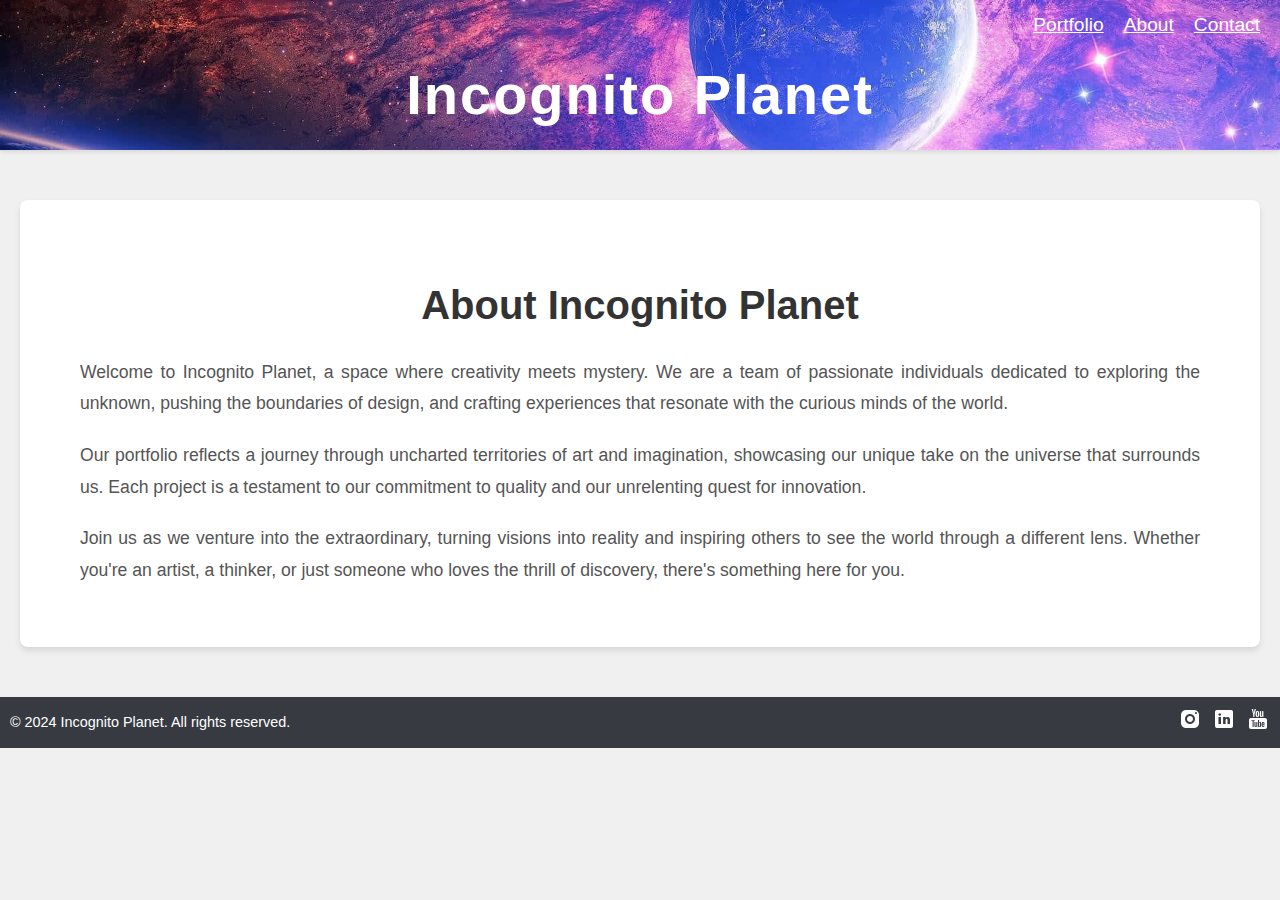
==== about.html @ f09022c7 "Create about.html" ====
<!DOCTYPE html>
<html lang="en">
<head>
    <meta charset="UTF-8">
    <meta name="viewport" content="width=device-width, initial-scale=1.0">
    <title>About - Incognito Planet</title>
    <link rel="icon" href="alien_black.png" type="image/png">
    <style>
        /* Global Styles */
        html, body {
            height: 100%;
            margin: 0;
            padding: 0;
            font-family: 'Helvetica Neue', Arial, sans-serif;
            background-color: #f0f0f0;
            color: #333;
            line-height: 1.6;
            text-align: center;
            overflow-x: hidden; /* Prevent horizontal scroll */
        }

        /* Header Section (Navbar + Title) */
        .header {
            position: relative;
            text-align: center;
            padding: 0 20px;
            background: url('planet.jpg') no-repeat center center;
            background-size: cover;
            color: #ffffff;
            box-shadow: 0 2px 4px rgba(0, 0, 0, 0.1);
        }

        .header h1 {
            font-size: 3.5em;
            margin: 0;
            padding: 50px 0 10px;
            letter-spacing: 2px;
        }

        .navbar {
            position: absolute;
            top: 10px;
            right: 20px;
            display: flex;
            gap: 20px;
            background: transparent;
        }

        .navbar a {
            font-size: 1.2em;
            color: #ffffff;
            text-decoration: underline;
            border-bottom: 2px solid transparent;
            padding-bottom: 3px;
            transition: border-color 0.3s ease, padding-bottom 0.3s ease;
        }

        .navbar a:hover {
            color: #ddd;
            border-bottom: 2px solid #ddd;
            padding-bottom: 1px;
        }

        /* About Section */
        .about-container {
            max-width: 1200px;
            margin: 50px auto;
            padding: 0 20px;
            background-color: #ffffff;
            box-shadow: 0 4px 6px rgba(0, 0, 0, 0.1);
            border-radius: 8px;
            text-align: left;
        }

        .about-content {
            padding: 40px;
            box-sizing: border-box;
        }

        .about-content h2 {
            font-size: 2.5em;
            margin-bottom: 20px;
            color: #333;
            text-align: center;
        }

        .about-content p {
            font-size: 1.1em;
            line-height: 1.8;
            margin-bottom: 20px;
            color: #555;
            text-align: justify;
        }

        /* Footer */
        .footer {
            display: flex;
            justify-content: space-between;
            align-items: center;
            background-color: #373b41;
            color: #ffffff;
            padding: 10px;
            font-size: 0.9em;
            position: relative;
            bottom: 0;
            width: 100%;
            box-sizing: border-box;
        }

        .footer p {
            margin: 0;
        }

        .footer-icons {
            display: flex;
            gap: 10px;
            margin-left: auto;
        }

        .footer-icons a {
            display: inline-block;
        }

        .footer-icons img {
            width: 24px;
            height: 24px;
            transition: transform 0.3s ease, box-shadow 0.3s ease, filter 0.3s ease;
        }

        .footer-icons a:hover img {
            transform: scale(1.2);
            box-shadow: 0 4px 8px rgba(0, 0, 0, 0.2);
            filter: brightness(1.2);
        }

        /* Responsive Layout */
        @media (max-width: 600px) {
            .header h1 {
                font-size: 2.5em;
                padding: 30px 0 10px;
            }

            .navbar {
                position: static;
                flex-direction: row;
                justify-content: center;
                padding: 10px 0;
            }

            .navbar a {
                font-size: 1em;
            }

            .about-content {
                padding: 20px;
            }
        }
    </style>
</head>
<body>
    <div class="header">
        <h1>Incognito Planet</h1>
        <div class="navbar">
            <a href="index.html#portfolio">Portfolio</a>
            <a href="about.html">About</a>
            <a href="index.html#contact">Contact</a>
        </div>
    </div>

    <div class="about-container">
        <div class="about-content">
            <h2>About Incognito Planet</h2>
            <p>
                Welcome to Incognito Planet, a space where creativity meets mystery. We are a team of passionate individuals dedicated to exploring the unknown, pushing the boundaries of design, and crafting experiences that resonate with the curious minds of the world.
            </p>
            <p>
                Our portfolio reflects a journey through uncharted territories of art and imagination, showcasing our unique take on the universe that surrounds us. Each project is a testament to our commitment to quality and our unrelenting quest for innovation.
            </p>
            <p>
                Join us as we venture into the extraordinary, turning visions into reality and inspiring others to see the world through a different lens. Whether you're an artist, a thinker, or just someone who loves the thrill of discovery, there's something here for you.
            </p>
        </div>
    </div>

    <div class="footer">
        <p>&copy; 2024 Incognito Planet. All rights reserved.</p>
        <div class="footer-icons">
            <a href="https://www.instagram.com/kyle_tuck99/" target="_blank"><img src="instagram.png" alt="Instagram" class="footer-icon"></a>
            <a href="https://www.linkedin.com/in/kyle-tuck-667416205" target="_blank"><img src="linkedin.png" alt="LinkedIn" class="footer-icon"></a>
            <a href="https://www.youtube.com/@TuuuckTV" target="_blank"><img src="youtube.png" alt="YouTube" class="footer-icon"></a>
        </div>
    </div>
</body>
</html>
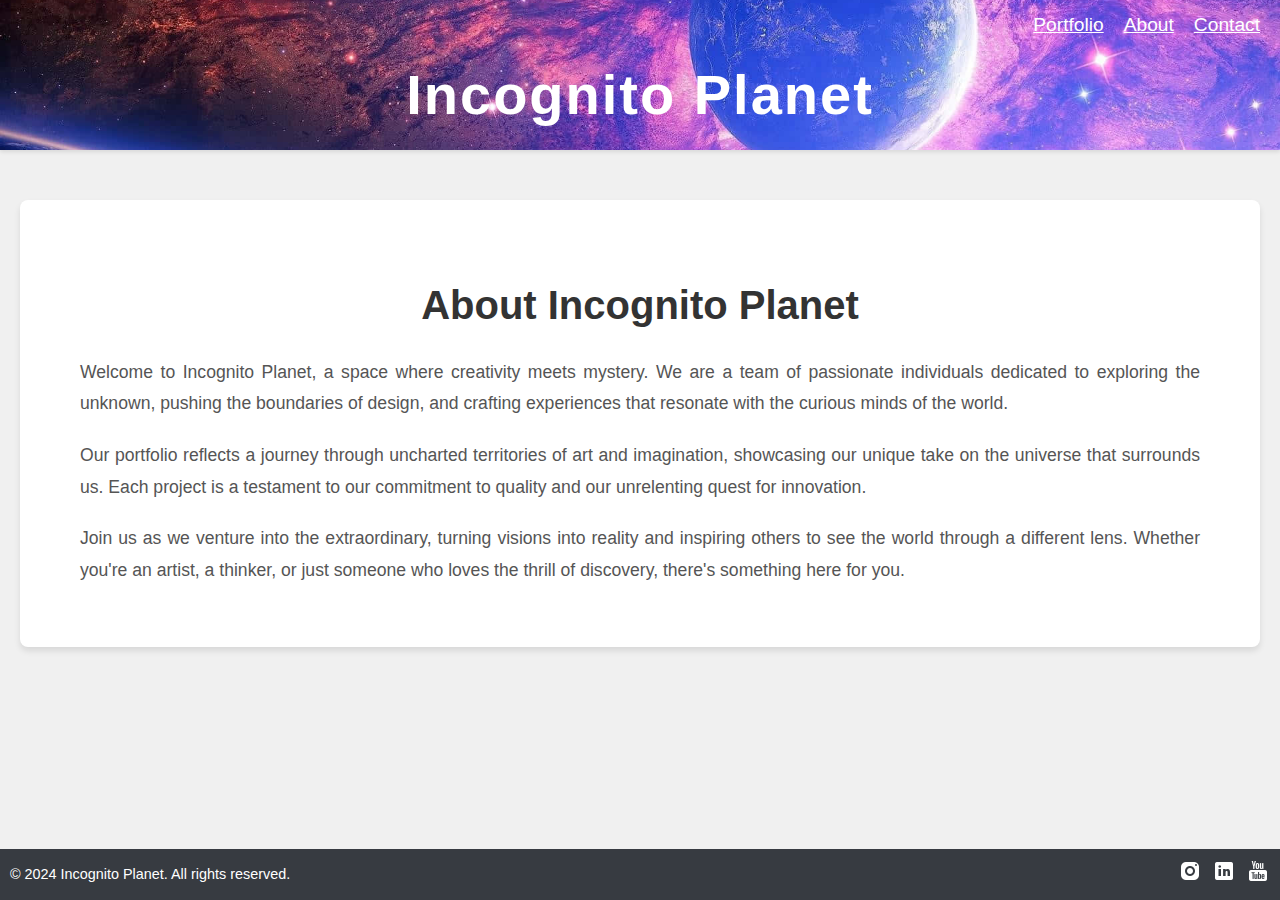
==== commit cadf920f: "Update about.html" ====
--- a/about.html
+++ b/about.html
@@ -4,7 +4,7 @@
     <meta charset="UTF-8">
     <meta name="viewport" content="width=device-width, initial-scale=1.0">
     <title>About - Incognito Planet</title>
-    <link rel="icon" href="alien_black.png" type="image/png">
+    <link rel="icon" href="spider-man.png" type="image/png">
     <style>
         /* Global Styles */
         html, body {
@@ -19,6 +19,13 @@
             overflow-x: hidden; /* Prevent horizontal scroll */
         }
 
+        /* Main Wrapper to Flexbox for Layout */
+        .main-wrapper {
+            display: flex;
+            flex-direction: column;
+            min-height: 100vh; /* Full viewport height */
+        }
+
         /* Header Section (Navbar + Title) */
         .header {
             position: relative;
@@ -101,10 +108,9 @@
             color: #ffffff;
             padding: 10px;
             font-size: 0.9em;
-            position: relative;
-            bottom: 0;
             width: 100%;
             box-sizing: border-box;
+            margin-top: auto; /* Ensures footer sticks to the bottom */
         }
 
         .footer p {
@@ -114,7 +120,6 @@
         .footer-icons {
             display: flex;
             gap: 10px;
-            margin-left: auto;
         }
 
         .footer-icons a {
@@ -154,40 +159,54 @@
             .about-content {
                 padding: 20px;
             }
+
+            .footer {
+                font-size: 0.8em;
+                flex-direction: column;
+                align-items: flex-end; /* Aligns the content to the right */
+                padding: 15px;
+                text-align: right; /* Aligns text to the right */
+            }
+
+            .footer-icons {
+                margin-top: 10px;
+            }
         }
     </style>
 </head>
 <body>
-    <div class="header">
-        <h1>Incognito Planet</h1>
-        <div class="navbar">
-            <a href="index.html#portfolio">Portfolio</a>
-            <a href="about.html">About</a>
-            <a href="index.html#contact">Contact</a>
+    <div class="main-wrapper">
+        <div class="header">
+            <h1>Incognito Planet</h1>
+            <div class="navbar">
+                <a href="index.html#portfolio">Portfolio</a>
+                <a href="about.html">About</a>
+                <a href="index.html#contact">Contact</a>
+            </div>
         </div>
-    </div>
-
-    <div class="about-container">
-        <div class="about-content">
-            <h2>About Incognito Planet</h2>
-            <p>
-                Welcome to Incognito Planet, a space where creativity meets mystery. We are a team of passionate individuals dedicated to exploring the unknown, pushing the boundaries of design, and crafting experiences that resonate with the curious minds of the world.
-            </p>
-            <p>
-                Our portfolio reflects a journey through uncharted territories of art and imagination, showcasing our unique take on the universe that surrounds us. Each project is a testament to our commitment to quality and our unrelenting quest for innovation.
-            </p>
-            <p>
-                Join us as we venture into the extraordinary, turning visions into reality and inspiring others to see the world through a different lens. Whether you're an artist, a thinker, or just someone who loves the thrill of discovery, there's something here for you.
-            </p>
+
+        <div class="about-container">
+            <div class="about-content">
+                <h2>About Incognito Planet</h2>
+                <p>
+                    Welcome to Incognito Planet, a space where creativity meets mystery. We are a team of passionate individuals dedicated to exploring the unknown, pushing the boundaries of design, and crafting experiences that resonate with the curious minds of the world.
+                </p>
+                <p>
+                    Our portfolio reflects a journey through uncharted territories of art and imagination, showcasing our unique take on the universe that surrounds us. Each project is a testament to our commitment to quality and our unrelenting quest for innovation.
+                </p>
+                <p>
+                    Join us as we venture into the extraordinary, turning visions into reality and inspiring others to see the world through a different lens. Whether you're an artist, a thinker, or just someone who loves the thrill of discovery, there's something here for you.
+                </p>
+            </div>
         </div>
-    </div>
-
-    <div class="footer">
-        <p>&copy; 2024 Incognito Planet. All rights reserved.</p>
-        <div class="footer-icons">
-            <a href="https://www.instagram.com/kyle_tuck99/" target="_blank"><img src="instagram.png" alt="Instagram" class="footer-icon"></a>
-            <a href="https://www.linkedin.com/in/kyle-tuck-667416205" target="_blank"><img src="linkedin.png" alt="LinkedIn" class="footer-icon"></a>
-            <a href="https://www.youtube.com/@TuuuckTV" target="_blank"><img src="youtube.png" alt="YouTube" class="footer-icon"></a>
+
+        <div class="footer">
+            <p>&copy; 2024 Incognito Planet. All rights reserved.</p>
+            <div class="footer-icons">
+                <a href="https://www.instagram.com/kyle_tuck99/" target="_blank"><img src="instagram.png" alt="Instagram" class="footer-icon"></a>
+                <a href="https://www.linkedin.com/in/kyle-tuck-667416205" target="_blank"><img src="linkedin.png" alt="LinkedIn" class="footer-icon"></a>
+                <a href="https://www.youtube.com/@TuuuckTV" target="_blank"><img src="youtube.png" alt="YouTube" class="footer-icon"></a>
+            </div>
         </div>
     </div>
 </body>
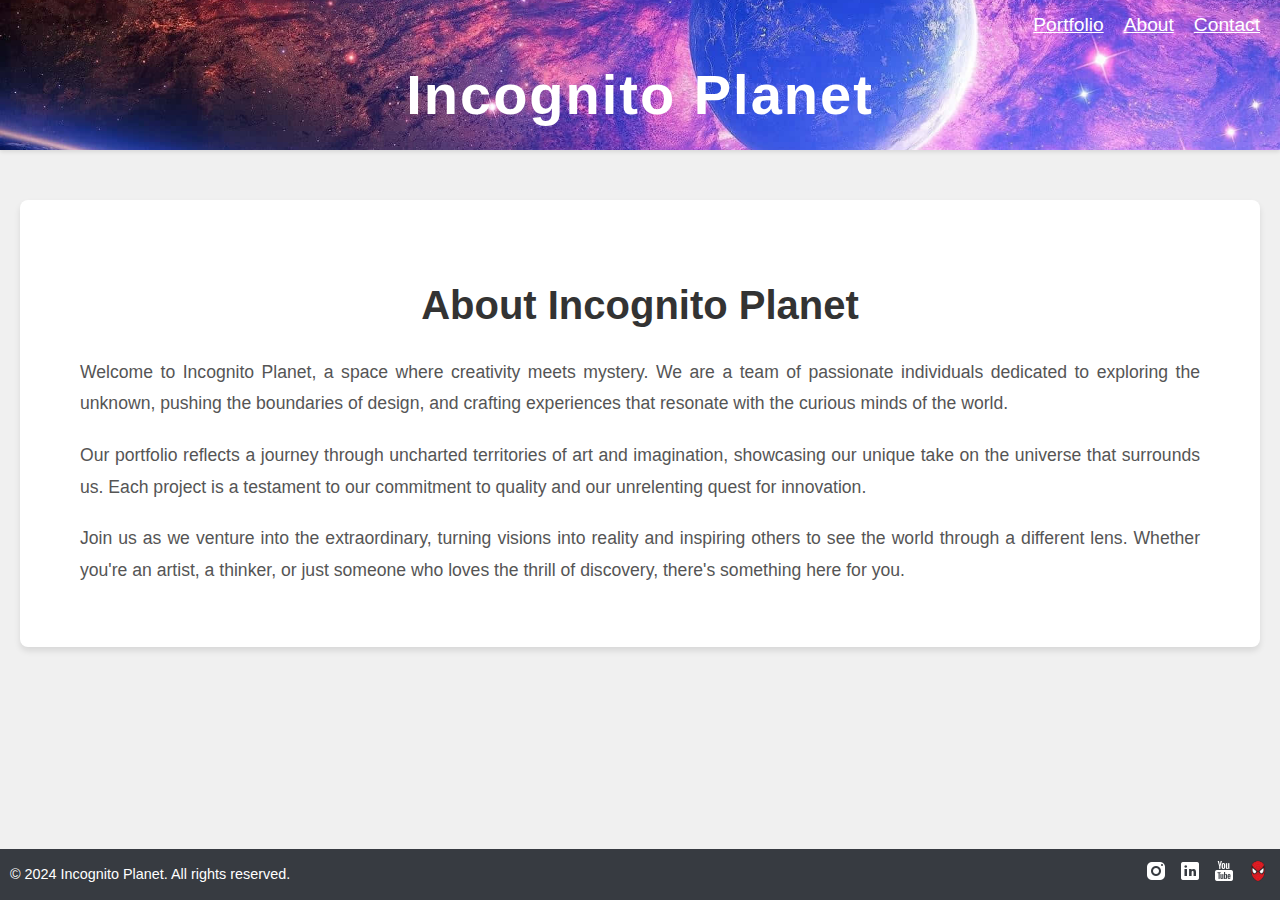
==== commit 4976682f: "Update about.html" ====
--- a/about.html
+++ b/about.html
@@ -179,8 +179,8 @@
         <div class="header">
             <h1>Incognito Planet</h1>
             <div class="navbar">
-                <a href="index.html#portfolio">Portfolio</a>
-                <a href="about.html">About</a>
+                <a href="index">Portfolio</a>
+                <a href="about">About</a>
                 <a href="index.html#contact">Contact</a>
             </div>
         </div>
@@ -206,6 +206,7 @@
                 <a href="https://www.instagram.com/kyle_tuck99/" target="_blank"><img src="instagram.png" alt="Instagram" class="footer-icon"></a>
                 <a href="https://www.linkedin.com/in/kyle-tuck-667416205" target="_blank"><img src="linkedin.png" alt="LinkedIn" class="footer-icon"></a>
                 <a href="https://www.youtube.com/@TuuuckTV" target="_blank"><img src="youtube.png" alt="YouTube" class="footer-icon"></a>
+                <a href="https://www.kyletuck.com" target="_blank"><img src="spider-man.png" alt="KT" class="footer-icon"></a>
             </div>
         </div>
     </div>
